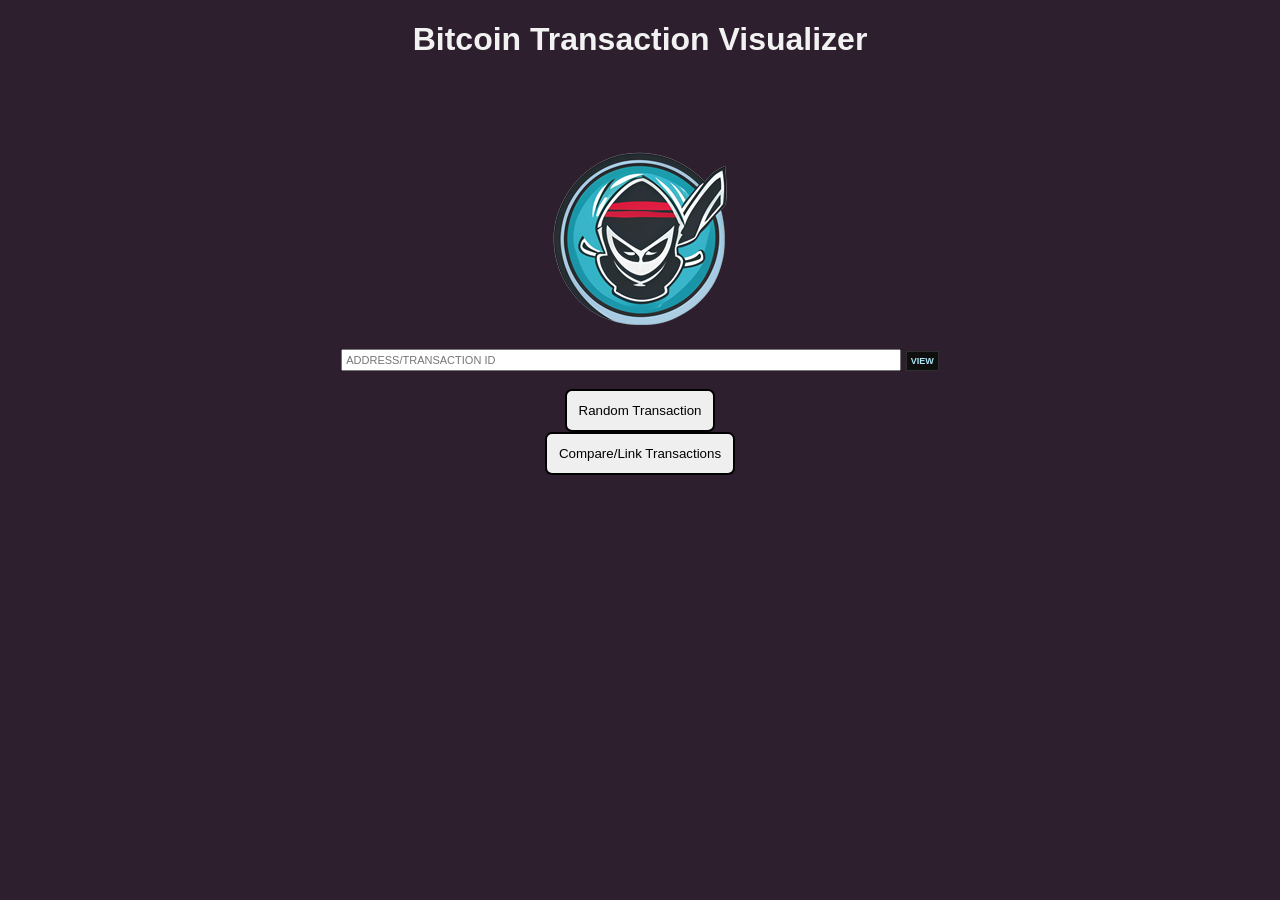
==== index.html @ 67ab32d1 "update links" ====
<!DOCTYPE html>
<html>
  <head>
<title>Orion.Ninja</title>
<style>
html,body{
  font-family: "Calibri", "Arial", "sans-serif";
  background-color: #2e1f2e;
  margin: 0px;
  padding: 0px;
  color: #f2f2f2;
}
</style>
</head>
<body>
<center>
<h1>Bitcoin Transaction Visualizer</h1>
<br><br><br><br>
<img src="public/logo.png"><br><br>
<input type="text" id="txQuery" placeholder="ADDRESS/TRANSACTION ID" style="padding: 3px; font-size: 11px; width: 550px;"> <button onclick="explore();" style="padding: 4px; font-weight: bold; font-size: 9px; background-color: #0e0f0e; color: #AEE7F8; border: 1px solid #2e2f2e; cursor: pointer;">VIEW</button><br><br>
<a href="orion/public/orion.html">
<button style="padding: 12px; border: 2px solid #000; border-radius: 7px;">Random Transaction</button></a>
<br>
<a href="orion/public/link.html">
<button style="padding: 12px; border: 2px solid #000; border-radius: 7px;">Compare/Link Transactions</button></a>
</center>
<script>
function explore(){
	var txInput = document.getElementById("txQuery").value;
	
	if(txInput.length==64){
		//txid
		var url = "public/orion.html?q="+txInput;
	} else {
		//address
		var url = "public/address.html?q="+txInput;
	}
	
	window.location.replace(url);
}
</script>
</body>
</html>
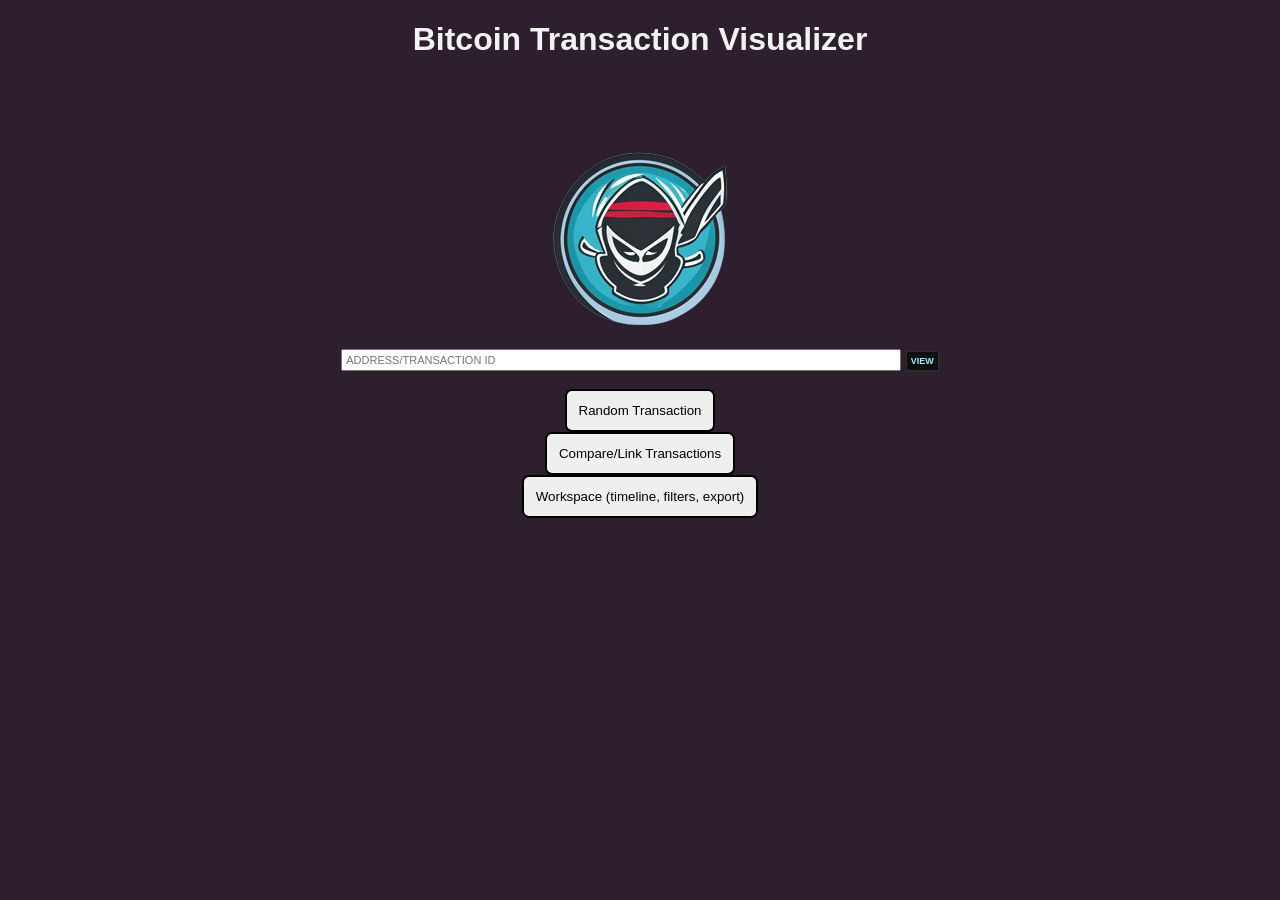
==== commit aad92b37: "Add the investigation workspace (public/workspace.html) A separate page next to orion.html, link.htm" ====
--- a/index.html
+++ b/index.html
@@ -23,6 +23,9 @@
 <br>
 <a href="orion/public/link.html">
 <button style="padding: 12px; border: 2px solid #000; border-radius: 7px;">Compare/Link Transactions</button></a>
+<br>
+<a href="public/workspace.html">
+<button style="padding: 12px; border: 2px solid #000; border-radius: 7px;">Workspace (timeline, filters, export)</button></a>
 </center>
 <script>
 function explore(){
